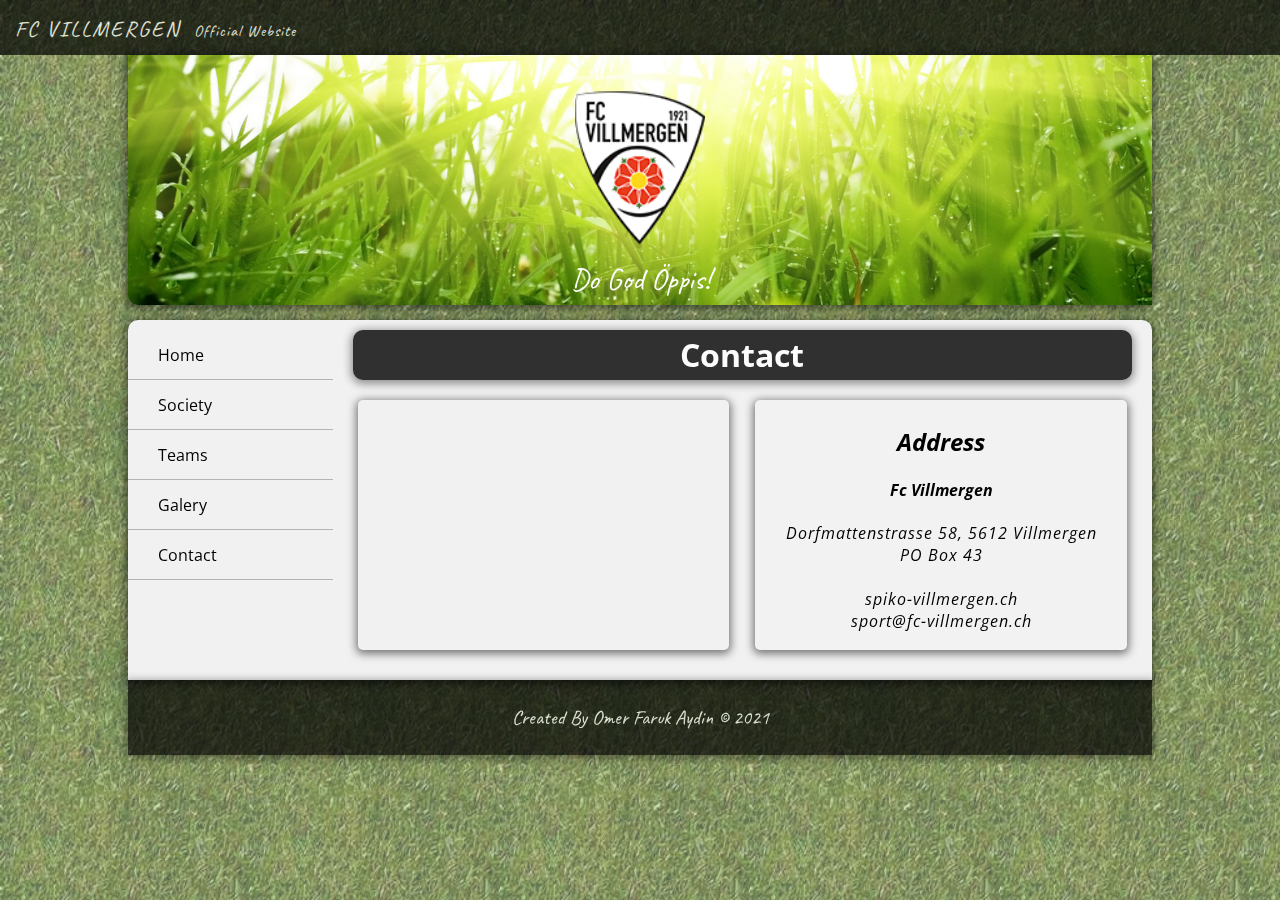
==== contact.html @ 83cd5325 ""day8"" ====
<!DOCTYPE html>
<html lang="en">
<head>
    <meta charset="UTF-8">
    <meta http-equiv="X-UA-Compatible" content="IE=edge">
    <meta name="viewport" content="width=device-width, initial-scale=1.0">
    <title>Contact</title>
    <link rel="stylesheet" href="style.css">
    <link rel="preconnect" href="https://fonts.gstatic.com">
    <link href="https://fonts.googleapis.com/css2?family=Caveat:wght@500&family=Open+Sans:wght@300;400;600&display=swap" rel="stylesheet">
    <link rel="stylesheet" href="https://use.fontawesome.com/releases/v5.0.13/css/all.css" integrity="sha384-DNOHZ68U8hZfKXOrtjWvjxusGo9WQnrNx2sqG0tfsghAvtVlRW3tvkXWZh58N9jp" crossorigin="anonymous">
</head>
<body>
  
    <img class="backgroundimg" src="Background-image.jpg" alt="">
    <div class="social">
        <a href="index.html"><p  class="font"> FC VILLMERGEN &nbsp;<span>Official Website</span></p> </a> 
        <a href="mailto:spiko@fc-villmergen.ch" target="_blank"><i class="far fa-envelope"></i></a>
        <a href="https://www.instagram.com/fcvillmergen1921/?hl=en" target="_blank"><i class="fab fa-instagram"></i></a>
        <a href="https://www.facebook.com/fcvillmergen" target="_blank"><i class="fab fa-facebook-square"></i></a>
         <a href="https://www.google.com/webhp?hl=en&sa=X&ved=0ahUKEwjaq8XQuIXwAhUPH-wKHafWCdIQPAgI" target="_blank"><i class="fab fa-google"></i></a> 
        
    </div>
    <div id="container">
    <header>

      <img id="header-image" src="banner1.jpg" alt="">
      <a href="index.html"> <img id="centered" src="logo.png" alt="#" width="130" height="auto"> </a>
      <p class="header-text">Do God Öppis!</p>

    </header>
        
    <section>
            <nav>
              <ul>
                <li><a href="index.html"><i class="fas fa-home"></i>Home</a></li>
                <li><a href="society.html"><i class="fas fa-futbol"></i>Society</a></li>
                <li><a href="Teams.html"><i class="fas fa-users"></i>Teams</a></li>
                <li><a href="galery.html"><i class="fas fa-images"></i>Galery</a></li>
                <li><a href="contact.html"><i class="far fa-address-book"></i>Contact</a></li>
              </ul>
          
            </nav>
            <main>
              <h1>Contact</h1>
            <iframe src="https://www.google.com/maps/embed?pb=!1m18!1m12!1m3!1d6718.186147322434!2d8.241044399329029!3d47.35434742016132!2m3!1f0!2f0!3f0!3m2!1i1024!2i768!4f13.1!3m3!1m2!1s0x4790112cb524c991%3A0x5517b39ad207348f!2sFC%20Villmergen!5e1!3m2!1sen!2sch!4v1618682185495!5m2!1sen!2sch" width="600" height="450" style="border:0;" allowfullscreen="" loading="lazy"></iframe>

            <section class="address">
               <address>
                 <h2>Address</h2>
                 <h4>Fc Villmergen </h4>
                 <span class="addressinfo">Dorfmattenstrasse 58, 5612 Villmergen <br>PO Box 43 <br> <br>
                 <a class="addressmail" href="mailto:spiko@fc-villmergen.ch" target="_blank">spiko-villmergen.ch</a> <br>
                 <a class="addressmail"  href="mailto:sport@fc-villmergen.ch" target="_blank">sport@fc-villmergen.ch</a> 
                 </span>
              </address>
            </section>
              
            </main>
        
    </section>
        <footer> <a href="mailto:oemer.aydin@powercoders.org" target="_blank">Created By Omer Faruk Aydin &#169;  2021</a> </footer>
           

    </div>
</body>
</html>
---- style.css ----
/*Should I add my github and linkedln links with icons to footer?*/
/*I could not a solution about line 174.I dont want to give height because I want to see original version of images. But it is very ugly without height*/

*{
    box-sizing: border-box;
}

body {
    margin: 0;
    padding: 0;
    font-family: 'Open Sans', sans-serif;
}
/* Background photo*/
.backgroundimg {
    min-height: 100%;
    min-width: 1024px;
    width: 100%;
    height: auto;
    position: fixed;
    top: 0;
    left: 0;
    z-index: -1;
    opacity: 0.7;
}
/* Top bar*/
.social{
    background-color: black;
    color: white;
    width: 100%;
    height: 55px;
    position: sticky;
    top: 0;
    z-index: 1;
    font-size: 22px;
    text-align: right;
    padding: 15px;
    font-family: 'Caveat', cursive;
    opacity: 0.7;
    
}

.font{
    float: left;
    letter-spacing: 2px;
    margin: 0;
    padding: 0;
}
span{
    font-size: 16px;
    letter-spacing: 1px;
}

.social>a{
    margin-right: 15px;
    color: white;
    
}
.social>a:hover{
    transition: opacity 300ms;
    opacity: 0.5;
    background-color: black;
}

#container{
  width:80%;
  margin: auto;
  height: auto;
  
}

header{
  width: 100%;
  height: 250px;
  box-shadow: 0 2px 8px 2px rgba(0, 0, 0, 0.5);
  border-bottom-left-radius: 10px;
  border-bottom-right-radius: 10px;
  position: relative;
  margin-bottom: 5px;

}

#header-image{
  width: 100%;
  height: 250px;
  border-bottom-left-radius: 10px;
  border-bottom-right-radius: 10p
}

.header-text{
  text-align: center;
  margin: -50px;
  font-family: 'Caveat', cursive;
  font-size: 30px;
  color: white;
}

#centered {
  position: absolute;
  top: 45%;
  left: 50%;
  transform: translate(-50%,-50%);
}

section{
  width: 100%;
  height: auto;
  background-color: #f1f1f1;
  border-top-left-radius: 10px;
  border-top-right-radius: 10px;
  box-shadow: 0 2px 8px 2px rgba(0, 0, 0, 0.5);
  margin-top: 15px;
  overflow: auto;
}

nav{
  width: 20%;
  float: left;
  margin-top: 10px;
  height: auto;

}

nav ul{
  width: auto;
  height: 100%;
  margin: 0;
  padding: 0;

}

nav li{
  list-style-type: none;

}

nav li a{
  height: 50px;
  line-height: 50px;
  text-decoration: none;
  color: black;
  border-bottom: 1px solid #b4b4b4;
  padding-left: 20px;
  display: block;

}

nav li a:hover{
  color: white;
  background-color: #adadad;

}
 i{
   margin-right: 10px;
 }

 main{
   float: left;
   height: auto;
   width: 80%;
   padding: 10px;

 }

 #content{
   width: 46%;
   height: auto;
   display: inline-block;
   margin-right: 15px;
   border-radius: 10px;
   box-shadow: 0 2px 8px 2px rgba(0, 0, 0, 0.5);
   margin-bottom: 15px;


 }
/*  ★ ★ ★I can not describe height: auto; for .infimg ★ ★ ★*/
 .infimg{
   width: 100%;
   border-top-left-radius: 10px;
   border-top-right-radius: 10px;
   transition: opacity 600ms;
   height: 240px;

 }

 h5{
   margin: 10px;
   color: dimgray;
 }

 .context{
   margin: 10px;
   color: dimgray;
 }

 .btnread:link{
   display: block;
   width: 150px;
   height: 45px;
   padding: 10px 20px;
   background-color: rgba(0, 0, 255, 0.397);
   color: white;
   text-decoration: none;
   margin: 15px;
   border-radius: 10px;
 
 }

 .btnread:hover{
   opacity: 0.8;
 }

 .infimg:hover{
   opacity: 0.5;
 }

 footer{
   width: 100%;
   height: 75px;
   background-color: black;
   font-family: 'Caveat', cursive;
   line-height: 75px;
   text-align: center;
   opacity: 0.7;
   font-size: 20px;
   box-shadow: 0 2px 8px 2px rgba(0, 0, 0, 0.5);
   
 }

 footer a{
   color: white;
   text-decoration: none;
 }

 footer a:hover{
   opacity: 0.6;
   transition: opacity 500ms;
 }

 h1{
   text-align: center;
   background-color: black;
   color: white;
   height: 50px;
   line-height: 50px;
   margin: 0 10px;
   border-radius: 10px;
   box-shadow: 0 2px 8px 2px rgba(0, 0, 0, 0.5);
   opacity: 0.8;
 }

 .teams{
   width: 47.3%;
   height: 300px;
   background-color: #f1f1f1;
   float: left;
   margin: 10px;
   border-radius: 5px;
   box-shadow: 0 2px 8px 2px rgba(0, 0, 0, 0.5);
 }

 .teamsimg{
   width: 100%;
   height: 250px;
   border-top-left-radius: 5px;
   border-top-right-radius: 5px;
   transition: opacity 600ms;

 }

 .teamnames{
   font-size: 20px;
   display: inline-block;
   margin: 0px;
   color: black;
   text-align: center;
   height: 47px;
   line-height: 45px;
   width: 100%;
   margin-top: -5px;
 }

 .teamsimg:hover{
   opacity: 0.5;
 }

 .society-text{
   float: left;
   font-size: 18px;
   width: 45%;
   height: auto;
   margin-left: 15px;
  
 }
 .society{
   float: right;
   border-radius: 5px;
   width: 45%;
   margin: 20px 15px 20px 20px;
   height: auto;
 }

 .galeryimg{
   width: 30%;
   height: 200px;
   border-radius: 5px;
   opacity: 0.6;
   transition: all 600ms;
   box-shadow: 0 2px 8px 2px rgba(0, 0, 0, 0.5);
   margin: 10px;
   object-fit: cover;
 }

 .galeryimg:hover{
   opacity: 1;
   border: 5px solid white; 
   cursor: pointer;
 }

 iframe{
   width: 46.5%;
   height: 250px;
   border-radius: 5px;
   float: left;
   margin: 20px 0 20px 15px;
   box-shadow: 0 2px 8px 2px rgba(0, 0, 0, 0.5);
 }

 .address{

   width: 46.5%;
   height: 250px;
   float: right;
   margin: 20px 15px 0 0;
   background-color: #f2f2f2;
   padding: 5px 10px 10px 10px;
   border-radius: 5px;
    text-align: center;
 }


.addressmail{
  text-decoration: none;
  color: black;
}
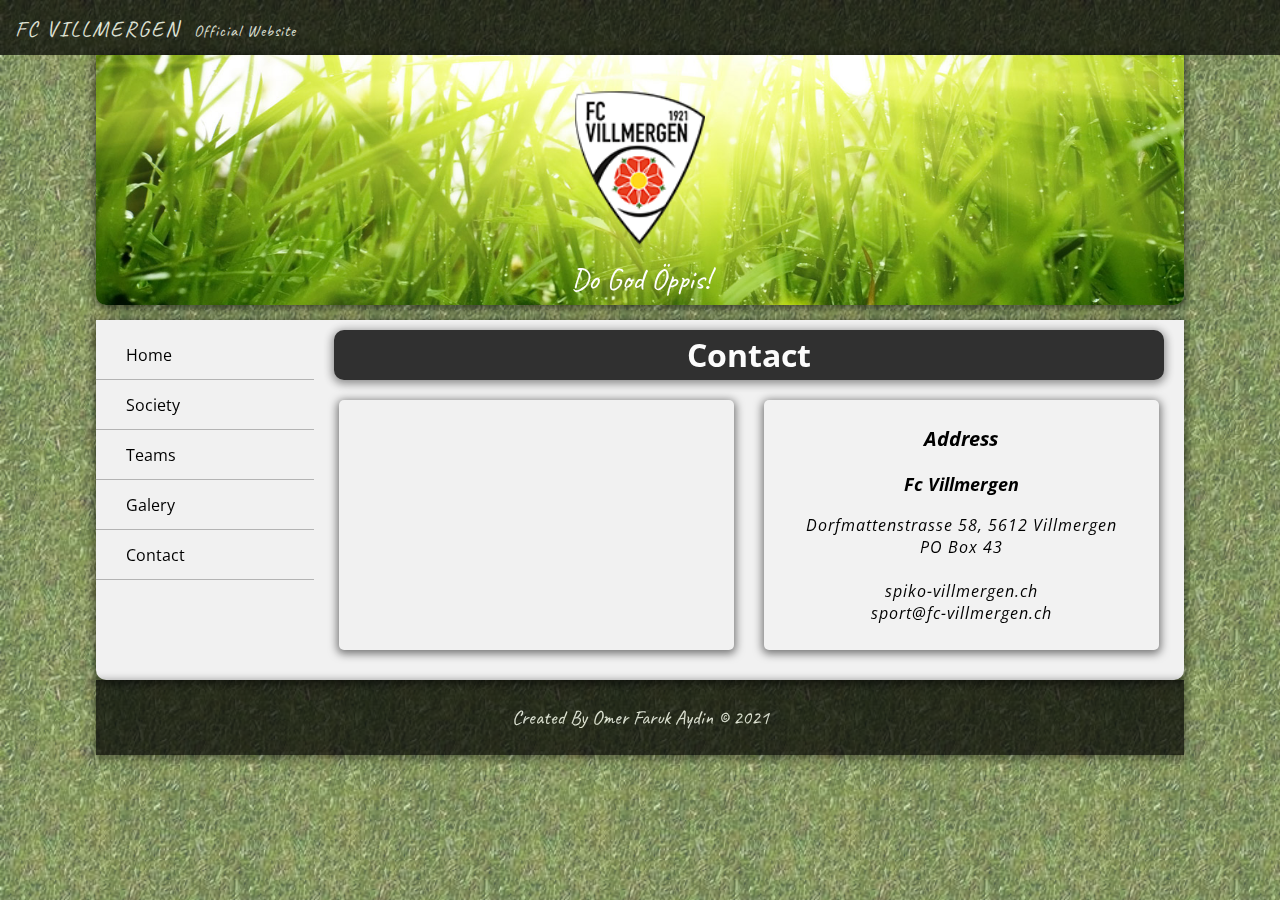
==== commit bfb093f9: "Added responsive version for 768px" ====
--- a/contact.html
+++ b/contact.html
@@ -9,6 +9,7 @@
     <link rel="preconnect" href="https://fonts.gstatic.com">
     <link href="https://fonts.googleapis.com/css2?family=Caveat:wght@500&family=Open+Sans:wght@300;400;600&display=swap" rel="stylesheet">
     <link rel="stylesheet" href="https://use.fontawesome.com/releases/v5.0.13/css/all.css" integrity="sha384-DNOHZ68U8hZfKXOrtjWvjxusGo9WQnrNx2sqG0tfsghAvtVlRW3tvkXWZh58N9jp" crossorigin="anonymous">
+    <meta name="viewport" content="width=device-width, initial-scale=1, maximum-scale=1, user-scalable=0;">
 </head>
 <body>
   
@@ -25,7 +26,7 @@
     <header>
 
       <img id="header-image" src="banner1.jpg" alt="">
-      <a href="index.html"> <img id="centered" src="logo.png" alt="#" width="130" height="auto"> </a>
+      <a href="index.html"> <img id="centered" src="logo.png" alt="#" width="130" > </a>
       <p class="header-text">Do God Öppis!</p>
 
     </header>
@@ -41,14 +42,14 @@
               </ul>
           
             </nav>
-            <main>
+            <article>
               <h1>Contact</h1>
             <iframe src="https://www.google.com/maps/embed?pb=!1m18!1m12!1m3!1d6718.186147322434!2d8.241044399329029!3d47.35434742016132!2m3!1f0!2f0!3f0!3m2!1i1024!2i768!4f13.1!3m3!1m2!1s0x4790112cb524c991%3A0x5517b39ad207348f!2sFC%20Villmergen!5e1!3m2!1sen!2sch!4v1618682185495!5m2!1sen!2sch" width="600" height="450" style="border:0;" allowfullscreen="" loading="lazy"></iframe>
 
             <section class="address">
                <address>
-                 <h2>Address</h2>
-                 <h4>Fc Villmergen </h4>
+                 <p class="addresstitle">Address</p>
+                 <p class="addresssubtitle">Fc Villmergen </p>
                  <span class="addressinfo">Dorfmattenstrasse 58, 5612 Villmergen <br>PO Box 43 <br> <br>
                  <a class="addressmail" href="mailto:spiko@fc-villmergen.ch" target="_blank">spiko-villmergen.ch</a> <br>
                  <a class="addressmail"  href="mailto:sport@fc-villmergen.ch" target="_blank">sport@fc-villmergen.ch</a> 
@@ -56,7 +57,7 @@
               </address>
             </section>
               
-            </main>
+            </article>
         
     </section>
         <footer> <a href="mailto:oemer.aydin@powercoders.org" target="_blank">Created By Omer Faruk Aydin &#169;  2021</a> </footer>
--- a/style.css
+++ b/style.css
@@ -10,10 +10,10 @@
     padding: 0;
     font-family: 'Open Sans', sans-serif;
 }
+
 /* Background photo*/
 .backgroundimg {
     min-height: 100%;
-    min-width: 1024px;
     width: 100%;
     height: auto;
     position: fixed;
@@ -27,70 +27,71 @@
     background-color: black;
     color: white;
     width: 100%;
-    height: 55px;
+    max-width: 1300px;
+    height: 3.438rem;
     position: sticky;
     top: 0;
     z-index: 1;
-    font-size: 22px;
+    font-size: 1.375rem;
     text-align: right;
-    padding: 15px;
+    padding: 0.938rem;
     font-family: 'Caveat', cursive;
-    opacity: 0.7;
-    
-}
-
+    opacity: 0.7;    
+}
+/* Club name */
 .font{
     float: left;
-    letter-spacing: 2px;
+    letter-spacing: 0.125rem;
     margin: 0;
     padding: 0;
 }
+/* Definition of the website*/
 span{
-    font-size: 16px;
-    letter-spacing: 1px;
-}
-
-.social>a{
-    margin-right: 15px;
+    font-size: 1rem;
+    letter-spacing: 0.063rem;
+}
+/* Edit the all a selectors inside of social class*/
+.social a{
+    margin-right: 0.938rem;
     color: white;
     
 }
-.social>a:hover{
+/* Edit the a selectors inside of the social class when on hover*/
+.social a:hover{
     transition: opacity 300ms;
     opacity: 0.5;
     background-color: black;
 }
-
+/* Edit div tag which has id container*/
 #container{
-  width:80%;
+  width:85%;
   margin: auto;
-  height: auto;
-  
-}
-
+  height: auto;  
+}
+/* Edit logo, slogan and background photo of them*/
 header{
   width: 100%;
-  height: 250px;
-  box-shadow: 0 2px 8px 2px rgba(0, 0, 0, 0.5);
-  border-bottom-left-radius: 10px;
-  border-bottom-right-radius: 10px;
+  height: 15.625rem;
+  box-shadow: 0 0.125rem 0.5rem 0.125rem rgba(0, 0, 0, 0.5);
+  border-bottom-left-radius: 0.625rem;
+  border-bottom-right-radius: 0.625rem;
   position: relative;
-  margin-bottom: 5px;
-
-}
-
+  margin-bottom: 0.313rem;
+
+}
+/* Edit background photo of logo*/
 #header-image{
   width: 100%;
-  height: 250px;
-  border-bottom-left-radius: 10px;
-  border-bottom-right-radius: 10p
-}
-
+  height: 15.625rem;
+  border-bottom-left-radius: 0.625rem;
+  border-bottom-right-radius: 0.625rem;
+}
+/* Edit slogan of header which under the logo*/
 .header-text{
   text-align: center;
-  margin: -50px;
+  margin: -3.125rem;
   font-family: 'Caveat', cursive;
-  font-size: 30px;
+  font-size: 1.875rem;
   color: white;
 }
 
@@ -105,17 +106,17 @@
   width: 100%;
   height: auto;
   background-color: #f1f1f1;
-  border-top-left-radius: 10px;
-  border-top-right-radius: 10px;
-  box-shadow: 0 2px 8px 2px rgba(0, 0, 0, 0.5);
-  margin-top: 15px;
+  border-bottom-left-radius: 0.625rem;
+  border-bottom-right-radius: 0.625rem;
+  box-shadow: 0 0.125rem 0.5rem 0.125rem rgba(0, 0, 0, 0.5);
+  margin-top: 0.938rem;
   overflow: auto;
 }
 
 nav{
   width: 20%;
   float: left;
-  margin-top: 10px;
+  margin-top: 0.625rem;
   height: auto;
 
 }
@@ -134,12 +135,12 @@
 }
 
 nav li a{
-  height: 50px;
-  line-height: 50px;
+  height: 3.125rem;
+  line-height: 3.125rem;
   text-decoration: none;
   color: black;
-  border-bottom: 1px solid #b4b4b4;
-  padding-left: 20px;
+  border-bottom: 0.063rem solid #b4b4b4;
+  padding-left: 1.25rem;
   display: block;
 
 }
@@ -150,59 +151,58 @@
 
 }
  i{
-   margin-right: 10px;
- }
-
- main{
+   margin-right: 0.625rem;
+ }
+
+ article{
    float: left;
    height: auto;
    width: 80%;
-   padding: 10px;
-
- }
-
- #content{
+   padding: 0.625rem; 
+   
+ }
+
+ .content{
    width: 46%;
    height: auto;
    display: inline-block;
-   margin-right: 15px;
+   margin-right: 0.938rem;
    border-radius: 10px;
-   box-shadow: 0 2px 8px 2px rgba(0, 0, 0, 0.5);
-   margin-bottom: 15px;
+   box-shadow: 0 0.125rem 0.5rem 0.125rem rgba(0, 0, 0, 0.5);
+   margin-bottom: 0.938rem;
 
 
  }
 /*  ★ ★ ★I can not describe height: auto; for .infimg ★ ★ ★*/
  .infimg{
    width: 100%;
-   border-top-left-radius: 10px;
-   border-top-right-radius: 10px;
+   border-bottom-left-radius: 0.625rem;
+   border-bottom-right-radius: 0.625rem;
    transition: opacity 600ms;
-   height: 240px;
+   height: 15rem;
 
  }
 
  h5{
-   margin: 10px;
+   margin: 0.625rem;
    color: dimgray;
  }
 
  .context{
-   margin: 10px;
+   margin:  0.625rem;
    color: dimgray;
  }
 
  .btnread:link{
    display: block;
-   width: 150px;
-   height: 45px;
-   padding: 10px 20px;
+   width: 9.375rem;
+   height:2.813rem;
+   padding: 0.625rem 1.25rem;
    background-color: rgba(0, 0, 255, 0.397);
    color: white;
    text-decoration: none;
-   margin: 15px;
-   border-radius: 10px;
- 
+   margin: 0.938rem;
+   border-radius: 0.625rem;
  }
 
  .btnread:hover{
@@ -215,14 +215,14 @@
 
  footer{
    width: 100%;
-   height: 75px;
+   height: 4.688rem;
    background-color: black;
    font-family: 'Caveat', cursive;
-   line-height: 75px;
+   line-height: 4.688rem;
    text-align: center;
    opacity: 0.7;
-   font-size: 20px;
-   box-shadow: 0 2px 8px 2px rgba(0, 0, 0, 0.5);
+   font-size: 1.25rem;
+   box-shadow: 0 0.125rem 0.5rem 0.125rem rgba(0, 0, 0, 0.5);
    
  }
 
@@ -240,43 +240,43 @@
    text-align: center;
    background-color: black;
    color: white;
-   height: 50px;
-   line-height: 50px;
-   margin: 0 10px;
-   border-radius: 10px;
-   box-shadow: 0 2px 8px 2px rgba(0, 0, 0, 0.5);
+   height: 3.125rem;
+   line-height: 3.125rem;
+   margin: 0 0.625rem;
+   border-radius: 0.625rem;
+   box-shadow: 0 0.125rem 0.5rem 0.125rem rgba(0, 0, 0, 0.5);
    opacity: 0.8;
  }
 
  .teams{
    width: 47.3%;
-   height: 300px;
+   height: 18.75rem;
    background-color: #f1f1f1;
    float: left;
-   margin: 10px;
-   border-radius: 5px;
-   box-shadow: 0 2px 8px 2px rgba(0, 0, 0, 0.5);
+   margin: 0.625rem;
+   border-radius: 0.313rem;
+   box-shadow: 0 0.125rem 0.5rem 0.125rem rgba(0, 0, 0, 0.5);
  }
 
  .teamsimg{
    width: 100%;
-   height: 250px;
-   border-top-left-radius: 5px;
-   border-top-right-radius: 5px;
+   height: 15.625rem;
+   border-top-left-radius: 0.313rem;
+   border-top-right-radius: 0.313rem;
    transition: opacity 600ms;
 
  }
 
  .teamnames{
-   font-size: 20px;
+   font-size: 1.25rem;
    display: inline-block;
-   margin: 0px;
+   margin: 0;
    color: black;
    text-align: center;
-   height: 47px;
-   line-height: 45px;
-   width: 100%;
-   margin-top: -5px;
+   height: 2.938rem;
+   line-height: 2.813rem;
+   width: 100%;
+   margin-top: -0.313rem;
  }
 
  .teamsimg:hover{
@@ -284,61 +284,166 @@
  }
 
  .society-text{
+   float: right;
+   font-size: 1.125rem;
+   width: 45%;
+   height: auto;
+   margin-right: 0.938rem;
+  
+ }
+ .society{
    float: left;
-   font-size: 18px;
+   border-radius: 0.313rem;
    width: 45%;
-   height: auto;
-   margin-left: 15px;
-  
- }
- .society{
-   float: right;
-   border-radius: 5px;
-   width: 45%;
-   margin: 20px 15px 20px 20px;
+   margin: 1.25rem  0.938rem 1.25rem 1.25rem;
    height: auto;
  }
 
  .galeryimg{
    width: 30%;
-   height: 200px;
-   border-radius: 5px;
+   height: 12.5rem;
+   border-radius: 0.313rem;
    opacity: 0.6;
    transition: all 600ms;
-   box-shadow: 0 2px 8px 2px rgba(0, 0, 0, 0.5);
-   margin: 10px;
+   box-shadow: 0 0.125rem 0.5rem 0.125rem rgba(0, 0, 0, 0.5);
+   margin: 0.625rem;
    object-fit: cover;
  }
 
  .galeryimg:hover{
    opacity: 1;
-   border: 5px solid white; 
+   border: 0.313rem solid white; 
    cursor: pointer;
  }
 
  iframe{
    width: 46.5%;
-   height: 250px;
-   border-radius: 5px;
+   height: 15.625rem;
+   border-radius: 0.313rem;
    float: left;
-   margin: 20px 0 20px 15px;
-   box-shadow: 0 2px 8px 2px rgba(0, 0, 0, 0.5);
- }
+   margin: 1.25rem 0 1.25rem 0.938rem;
+   box-shadow: 0 0.125rem 0.5rem 0.125rem rgba(0, 0, 0, 0.5);
+ }
+ 
 
  .address{
 
    width: 46.5%;
-   height: 250px;
+   height: 15.625rem;
    float: right;
-   margin: 20px 15px 0 0;
+   margin: 1.25rem 0.938rem 0 0;
    background-color: #f2f2f2;
-   padding: 5px 10px 10px 10px;
-   border-radius: 5px;
-    text-align: center;
- }
-
+   padding: 0.313rem 0.625rem 0.625rem 0.625rem;
+   border-radius: 0.313rem;
+   text-align: center;
+
+ }
+
+ .addresstitle{
+   font-weight: bold;
+   font-size: 20px;
+ }
+
+ .addresssubtitle{
+   font-weight: bold;
+   font-size: 18px;
+ }
 
 .addressmail{
   text-decoration: none;
   color: black;
-}+}
+
+@media screen and (max-width: 768px) {
+ 
+
+ .address{
+   width: 100%;
+   margin: 10px auto;
+ }
+ iframe{
+   width: 100%;
+   margin: 10px auto;
+ }
+ nav{
+   width: 100%;
+   margin-bottom: 10px;
+ }
+ article{
+   margin-left: 30px;
+ }
+ .social{
+   display: inline-flex;
+   height: auto;
+ }
+  .social a{
+    margin: auto 5px;
+  }
+ .galeryimg{
+   margin:15px auto;
+   display: block;
+   min-width: 100%;
+   height: auto;
+   opacity: 1;
+ }
+
+ article{
+   min-width: 100%;
+   margin: auto;
+ }
+ 
+ article h1{
+   min-width: 100%;
+   margin: 15px auto;
+ }
+.teams{
+   margin:15px auto;
+   display: block;
+   min-width: 100%;
+   height: auto;
+}
+.teams img{
+  object-fit: contain;
+  height: auto;
+}
+.society{
+  min-width: 100%;
+  height: auto;
+  margin: auto;
+}
+.society-text{
+  min-width: 100%;
+  height: auto;
+  margin: 3px 3px 15px 3px;
+}
+
+#container{
+  width: 90%;
+  margin: auto;
+  
+}
+
+.content{
+  margin:15px auto;
+   display: block;
+   min-width: 100%;
+   height: auto;
+   object-fit: contain;
+}
+.content a{
+ margin: 2px auto;
+ height: auto;
+ 
+}
+.btnread:link{
+  width: 40%;
+  margin: auto;
+  text-align: center;
+  font-size: 15px;
+}
+}
+
+
+
+
+ 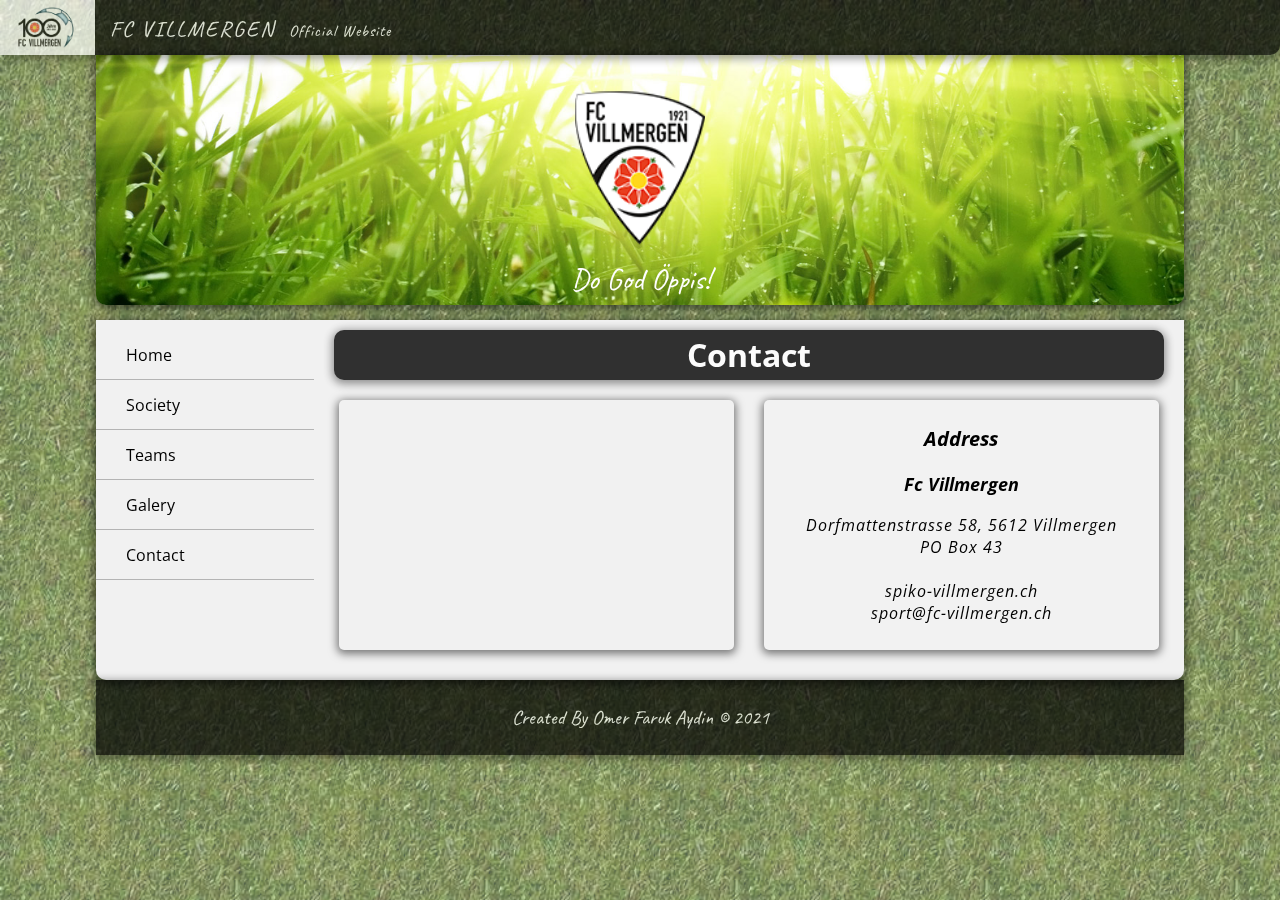
==== commit 3850bbdc: "mobile phone and tablet more responsive" ====
--- a/contact.html
+++ b/contact.html
@@ -12,58 +12,50 @@
     <meta name="viewport" content="width=device-width, initial-scale=1, maximum-scale=1, user-scalable=0;">
 </head>
 <body>
-  
-    <img class="backgroundimg" src="Background-image.jpg" alt="">
-    <div class="social">
-        <a href="index.html"><p  class="font"> FC VILLMERGEN &nbsp;<span>Official Website</span></p> </a> 
-        <a href="mailto:spiko@fc-villmergen.ch" target="_blank"><i class="far fa-envelope"></i></a>
-        <a href="https://www.instagram.com/fcvillmergen1921/?hl=en" target="_blank"><i class="fab fa-instagram"></i></a>
-        <a href="https://www.facebook.com/fcvillmergen" target="_blank"><i class="fab fa-facebook-square"></i></a>
-         <a href="https://www.google.com/webhp?hl=en&sa=X&ved=0ahUKEwjaq8XQuIXwAhUPH-wKHafWCdIQPAgI" target="_blank"><i class="fab fa-google"></i></a> 
-        
-    </div>
-    <div id="container">
-    <header>
-
-      <img id="header-image" src="banner1.jpg" alt="">
-      <a href="index.html"> <img id="centered" src="logo.png" alt="#" width="130" > </a>
-      <p class="header-text">Do God Öppis!</p>
-
-    </header>
-        
+  <img class="backgroundimg" src="Background-image.jpg" alt="">
+  <header class="social">
+     <img id="firstlogo" src="logo100.png" alt="">
+     <a href="index.html"><p  class="font"> FC VILLMERGEN &nbsp;<span>Official Website</span></p> </a> 
+     <a href="mailto:spiko@fc-villmergen.ch" target="_blank"><i class="far fa-envelope"></i></a>
+     <a href="https://www.instagram.com/fcvillmergen1921/?hl=en" target="_blank"><i  class="fab fa-instagram"></i></a>
+     <a href="https://www.facebook.com/fcvillmergen" target="_blank"><i class="fab fa-facebook-square"></i></a>
+     <a href="https://www.google.com/webhp?hl=en&sa=X&ved=0ahUKEwjaq8XQuIXwAhUPH-wKHafWCdIQPAgI" target="_blank"><i class="fab fa-google"></i></a> 
+  </header>
+  <main id="container">
+     <header>
+       <img id="header-image" src="banner1.jpg" alt="">
+       <a href="index.html"> <img id="centered" src="logo.png" alt="#" width="130" > </a>
+       <p class="header-text">Do God Öppis!</p>
+     </header>
     <section>
-            <nav>
-              <ul>
-                <li><a href="index.html"><i class="fas fa-home"></i>Home</a></li>
-                <li><a href="society.html"><i class="fas fa-futbol"></i>Society</a></li>
-                <li><a href="Teams.html"><i class="fas fa-users"></i>Teams</a></li>
-                <li><a href="galery.html"><i class="fas fa-images"></i>Galery</a></li>
-                <li><a href="contact.html"><i class="far fa-address-book"></i>Contact</a></li>
-              </ul>
-          
-            </nav>
-            <article>
-              <h1>Contact</h1>
-            <iframe src="https://www.google.com/maps/embed?pb=!1m18!1m12!1m3!1d6718.186147322434!2d8.241044399329029!3d47.35434742016132!2m3!1f0!2f0!3f0!3m2!1i1024!2i768!4f13.1!3m3!1m2!1s0x4790112cb524c991%3A0x5517b39ad207348f!2sFC%20Villmergen!5e1!3m2!1sen!2sch!4v1618682185495!5m2!1sen!2sch" width="600" height="450" style="border:0;" allowfullscreen="" loading="lazy"></iframe>
-
-            <section class="address">
-               <address>
-                 <p class="addresstitle">Address</p>
-                 <p class="addresssubtitle">Fc Villmergen </p>
-                 <span class="addressinfo">Dorfmattenstrasse 58, 5612 Villmergen <br>PO Box 43 <br> <br>
-                 <a class="addressmail" href="mailto:spiko@fc-villmergen.ch" target="_blank">spiko-villmergen.ch</a> <br>
-                 <a class="addressmail"  href="mailto:sport@fc-villmergen.ch" target="_blank">sport@fc-villmergen.ch</a> 
-                 </span>
-              </address>
-            </section>
-              
-            </article>
-        
-    </section>
-        <footer> <a href="mailto:oemer.aydin@powercoders.org" target="_blank">Created By Omer Faruk Aydin &#169;  2021</a> </footer>
-           
-
-    </div>
+      <nav>
+        <ul>
+          <li><a href="index.html"><i class="fas fa-home"></i>Home</a></li>
+          <li><a href="society.html"><i class="fas fa-futbol"></i>Society</a></li>
+          <li><a href="Teams.html"><i class="fas fa-users"></i>Teams</a></li>
+          <li><a href="galery.html"><i class="fas fa-images"></i>Galery</a></li>
+          <li><a href="contact.html"><i class="far fa-address-book"></i>Contact</a></li>
+        </ul>
+      </nav>
+    <article>
+      <h1>Contact</h1>
+      <iframe src="https://www.google.com/maps/embed?pb=!1m18!1m12!1m3!1d6718.186147322434!2d8.241044399329029!3d47.35434742016132!2m3!1f0!2f0!3f0!3m2!1i1024!2i768!4f13.1!3m3!1m2!1s0x4790112cb524c991%3A0x5517b39ad207348f!2sFC%20Villmergen!5e1!3m2!1sen!2sch!4v1618682185495!5m2!1sen!2sch" width="600" height="450" style="border:0;" allowfullscreen="" loading="lazy"></iframe>
+      <section class="address">
+       <address>
+          <p class="addresstitle">Address</p>
+          <p class="addresssubtitle">Fc Villmergen </p>
+          <span class="addressinfo">Dorfmattenstrasse 58, 5612 Villmergen <br>PO Box 43 <br>  <br>
+          <a class="addressmail" href="mailto:spiko@fc-villmergen.ch" target="_blank">spiko-villmergen.ch</a> <br>
+          <a class="addressmail"  href="mailto:sport@fc-villmergen.ch" target="_blank">sport@fc-villmergen.ch</a>
+          </span>
+        </address>
+      </section>
+    </article>
+  </section>
+  <footer>
+    <a href="mailto:oemer.aydin@powercoders.org" target="_blank">Created By Omer Faruk Aydin &#169;  2021</a>
+  </footer>
+ </main>
 </body>
 </html>
 
--- a/style.css
+++ b/style.css
@@ -2,65 +2,74 @@
 /*I could not a solution about line 174.I dont want to give height because I want to see original version of images. But it is very ugly without height*/
 
 *{
-    box-sizing: border-box;
-}
-
+  box-sizing: border-box;
+}
 body {
-    margin: 0;
-    padding: 0;
-    font-family: 'Open Sans', sans-serif;
-}
-
+  margin: 0;
+  padding: 0;
+  font-family: 'Open Sans', sans-serif;
+}
 /* Background photo*/
 .backgroundimg {
-    min-height: 100%;
-    width: 100%;
-    height: auto;
-    position: fixed;
-    top: 0;
-    left: 0;
-    z-index: -1;
-    opacity: 0.7;
+  min-height: 100%;
+  width: 100%;
+  height: auto;
+  position: fixed;
+  top: 0;
+  left: 0;
+  z-index: -1;
+  opacity: 0.7;
 }
 /* Top bar*/
 .social{
-    background-color: black;
-    color: white;
-    width: 100%;
-    max-width: 1300px;
-    height: 3.438rem;
-    position: sticky;
-    top: 0;
-    z-index: 1;
-    font-size: 1.375rem;
-    text-align: right;
-    padding: 0.938rem;
-    font-family: 'Caveat', cursive;
-    opacity: 0.7;    
+  background-color: black;
+  color: white;
+  width: 100%;
+  max-width: 1700px;
+  height: 3.438rem;
+  position: sticky;
+  top: 0;
+  z-index: 1;
+  font-size: 1.375rem;
+  text-align: right;
+  padding: 0.938rem;
+  font-family: 'Caveat', cursive;
+  opacity: 0.7;  
+ margin-bottom: 0;
 }
 /* Club name */
 .font{
-    float: left;
-    letter-spacing: 0.125rem;
-    margin: 0;
-    padding: 0;
+ float: left;
+ letter-spacing: 0.125rem;
+ margin: 0;
+ padding: 0;
+}
+#firstlogo{
+ float: left;
+ margin: -15px 15px 0 -18px;
+ width: auto;
+ height: 3.438rem;
+}
+.font:hover{
+  transition: opacity 300ms;
+  opacity: 0.5;
+  background-color: black;
 }
 /* Definition of the website*/
 span{
-    font-size: 1rem;
-    letter-spacing: 0.063rem;
+  font-size: 1rem;
+  letter-spacing: 0.063rem;
 }
 /* Edit the all a selectors inside of social class*/
 .social a{
-    margin-right: 0.938rem;
-    color: white;
-    
+  margin-right: 0.938rem;
+  color: white;   
 }
 /* Edit the a selectors inside of the social class when on hover*/
 .social a:hover{
-    transition: opacity 300ms;
-    opacity: 0.5;
-    background-color: black;
+  transition: opacity 300ms;
+  opacity: 0.5;
+  background-color: black;
 }
 /* Edit div tag which has id container*/
 #container{
@@ -77,7 +86,6 @@
   border-bottom-right-radius: 0.625rem;
   position: relative;
   margin-bottom: 0.313rem;
-
 }
 /* Edit background photo of logo*/
 #header-image{
@@ -94,14 +102,12 @@
   font-size: 1.875rem;
   color: white;
 }
-
 #centered {
   position: absolute;
   top: 45%;
   left: 50%;
   transform: translate(-50%,-50%);
 }
-
 section{
   width: 100%;
   height: auto;
@@ -112,28 +118,21 @@
   margin-top: 0.938rem;
   overflow: auto;
 }
-
 nav{
   width: 20%;
   float: left;
   margin-top: 0.625rem;
   height: auto;
-
-}
-
+}
 nav ul{
   width: auto;
   height: 100%;
   margin: 0;
   padding: 0;
-
-}
-
+}
 nav li{
   list-style-type: none;
-
-}
-
+}
 nav li a{
   height: 3.125rem;
   line-height: 3.125rem;
@@ -142,26 +141,20 @@
   border-bottom: 0.063rem solid #b4b4b4;
   padding-left: 1.25rem;
   display: block;
-
-}
-
+}
 nav li a:hover{
   color: white;
   background-color: #adadad;
-
 }
  i{
    margin-right: 0.625rem;
  }
-
  article{
    float: left;
    height: auto;
    width: 80%;
    padding: 0.625rem; 
-   
- }
-
+ }
  .content{
    width: 46%;
    height: auto;
@@ -170,8 +163,6 @@
    border-radius: 10px;
    box-shadow: 0 0.125rem 0.5rem 0.125rem rgba(0, 0, 0, 0.5);
    margin-bottom: 0.938rem;
-
-
  }
 /*  ★ ★ ★I can not describe height: auto; for .infimg ★ ★ ★*/
  .infimg{
@@ -180,19 +171,15 @@
    border-bottom-right-radius: 0.625rem;
    transition: opacity 600ms;
    height: 15rem;
-
- }
-
+ }
  h5{
    margin: 0.625rem;
    color: dimgray;
  }
-
  .context{
    margin:  0.625rem;
    color: dimgray;
  }
-
  .btnread:link{
    display: block;
    width: 9.375rem;
@@ -204,15 +191,12 @@
    margin: 0.938rem;
    border-radius: 0.625rem;
  }
-
  .btnread:hover{
    opacity: 0.8;
  }
-
  .infimg:hover{
    opacity: 0.5;
  }
-
  footer{
    width: 100%;
    height: 4.688rem;
@@ -223,19 +207,15 @@
    opacity: 0.7;
    font-size: 1.25rem;
    box-shadow: 0 0.125rem 0.5rem 0.125rem rgba(0, 0, 0, 0.5);
-   
- }
-
+ }
  footer a{
    color: white;
    text-decoration: none;
  }
-
  footer a:hover{
    opacity: 0.6;
    transition: opacity 500ms;
  }
-
  h1{
    text-align: center;
    background-color: black;
@@ -247,9 +227,8 @@
    box-shadow: 0 0.125rem 0.5rem 0.125rem rgba(0, 0, 0, 0.5);
    opacity: 0.8;
  }
-
  .teams{
-   width: 47.3%;
+   width: 46.5%;
    height: 18.75rem;
    background-color: #f1f1f1;
    float: left;
@@ -257,16 +236,13 @@
    border-radius: 0.313rem;
    box-shadow: 0 0.125rem 0.5rem 0.125rem rgba(0, 0, 0, 0.5);
  }
-
  .teamsimg{
-   width: 100%;
+   width: 100%; 
    height: 15.625rem;
    border-top-left-radius: 0.313rem;
    border-top-right-radius: 0.313rem;
    transition: opacity 600ms;
-
- }
-
+ }
  .teamnames{
    font-size: 1.25rem;
    display: inline-block;
@@ -278,18 +254,15 @@
    width: 100%;
    margin-top: -0.313rem;
  }
-
  .teamsimg:hover{
    opacity: 0.5;
  }
-
  .society-text{
    float: right;
    font-size: 1.125rem;
    width: 45%;
    height: auto;
    margin-right: 0.938rem;
-  
  }
  .society{
    float: left;
@@ -298,9 +271,8 @@
    margin: 1.25rem  0.938rem 1.25rem 1.25rem;
    height: auto;
  }
-
  .galeryimg{
-   width: 30%;
+   width: 29.4%;
    height: 12.5rem;
    border-radius: 0.313rem;
    opacity: 0.6;
@@ -309,13 +281,11 @@
    margin: 0.625rem;
    object-fit: cover;
  }
-
  .galeryimg:hover{
    opacity: 1;
    border: 0.313rem solid white; 
    cursor: pointer;
  }
-
  iframe{
    width: 46.5%;
    height: 15.625rem;
@@ -324,10 +294,7 @@
    margin: 1.25rem 0 1.25rem 0.938rem;
    box-shadow: 0 0.125rem 0.5rem 0.125rem rgba(0, 0, 0, 0.5);
  }
- 
-
  .address{
-
    width: 46.5%;
    height: 15.625rem;
    float: right;
@@ -336,75 +303,66 @@
    padding: 0.313rem 0.625rem 0.625rem 0.625rem;
    border-radius: 0.313rem;
    text-align: center;
-
- }
-
+ }
  .addresstitle{
    font-weight: bold;
    font-size: 20px;
  }
-
  .addresssubtitle{
    font-weight: bold;
    font-size: 18px;
  }
-
 .addressmail{
   text-decoration: none;
   color: black;
 }
-
-@media screen and (max-width: 768px) {
- 
-
+@media screen and (max-width: 500px) {
  .address{
-   width: 100%;
-   margin: 10px auto;
+  width: 100%;
+  margin: 10px auto;
  }
  iframe{
-   width: 100%;
-   margin: 10px auto;
+  width: 100%;
+  margin: 10px auto;
  }
  nav{
-   width: 100%;
-   margin-bottom: 10px;
+  width: 100%;
+  margin-bottom: 10px;
  }
  article{
-   margin-left: 30px;
- }
- .social{
-   display: inline-flex;
-   height: auto;
+  margin-left: 30px;
+ }
+ .social {
+  display:inline-block;
+  height: auto;
  }
   .social a{
-    margin: auto 5px;
+  margin: auto 5px; 
   }
  .galeryimg{
-   margin:15px auto;
-   display: block;
-   min-width: 100%;
-   height: auto;
-   opacity: 1;
- }
-
+  margin:15px auto;
+  display: block;
+  min-width: 90%;
+  height: auto;
+  opacity: 1;
+  object-fit: cover;
+ }
  article{
-   min-width: 100%;
-   margin: auto;
- }
- 
+  min-width: 100%;
+  margin: auto;
+ }
  article h1{
-   min-width: 100%;
-   margin: 15px auto;
+  margin: 15px auto;
  }
 .teams{
-   margin:15px auto;
-   display: block;
-   min-width: 100%;
-   height: auto;
+  margin:15px auto;
+  display: block;
+  min-width: 100%;
+  height: auto;  
 }
 .teams img{
   object-fit: contain;
-  height: auto;
+  height: auto;   
 }
 .society{
   min-width: 100%;
@@ -412,17 +370,14 @@
   margin: auto;
 }
 .society-text{
-  min-width: 100%;
+  min-width: 95%;
   height: auto;
   margin: 3px 3px 15px 3px;
 }
-
 #container{
   width: 90%;
-  margin: auto;
-  
-}
-
+  margin: auto;  
+}
 .content{
   margin:15px auto;
    display: block;
@@ -435,15 +390,75 @@
  height: auto;
  
 }
+#firstlogo{
+  display: none;
+}
 .btnread:link{
   width: 40%;
   margin: auto;
   text-align: center;
-  font-size: 15px;
-}
-}
-
-
-
-
- +  font-size: 13px;
+  padding: 8px;
+}
+}
+@media screen and (min-width: 500px) and (max-width: 900px) {
+.social {
+  display:inline-block;
+  height: auto;
+ }
+nav{
+  width: 100%;
+  margin-bottom: 10px;
+  text-align: center;
+ }
+ article {
+  min-width: 100%;
+  margin:15px auto;
+}
+  article h1{
+  margin: 30px;
+ }
+.galeryimg{
+  min-width: 45%;
+  height: 12.5rem;
+  margin: 0.57rem;
+  object-fit: cover;
+  opacity: 1;   
+ }
+ .teams{ 
+  width: 44%;
+  height: auto;
+  object-fit: cover;
+}
+.content{
+  margin: 0.570rem;
+  width: 45%;
+  height: auto;
+  object-fit: cover;
+}
+.content a{
+ margin: 2px auto;
+ height: auto;
+}
+#firstlogo{
+  display: none;
+}
+.society{
+  min-width: 90%;
+  height: auto;
+  margin: 25px;
+}
+.society-text{
+  width: 90%;
+  margin: 15px;
+  height: auto;
+}
+ .address{
+  width: 45%;
+  margin: 10px;
+ }
+ iframe{
+  width: 45%;
+  margin: 10px;
+ }
+}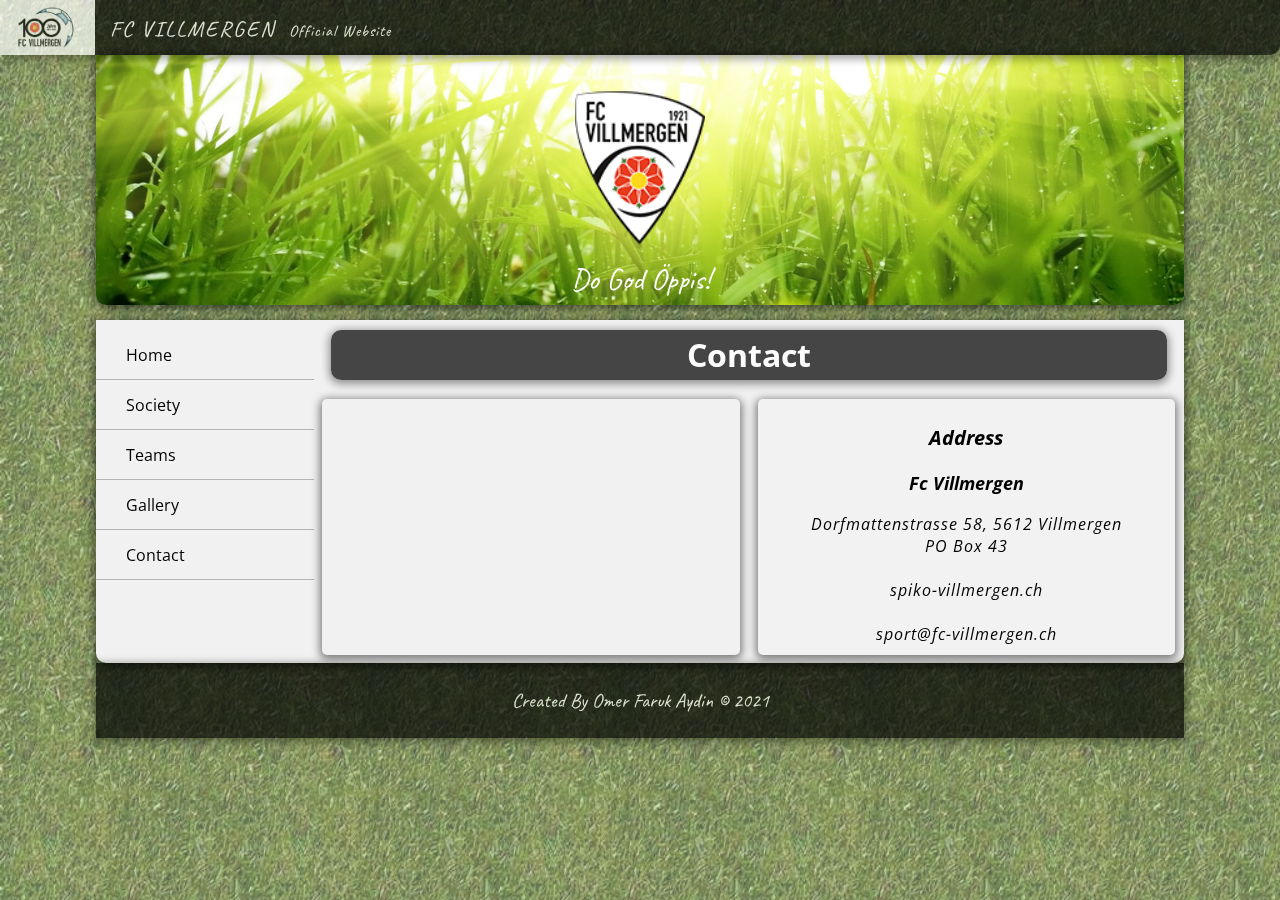
==== commit 960b733a: "Added last responsive flex features" ====
--- a/contact.html
+++ b/contact.html
@@ -1,20 +1,23 @@
 <!DOCTYPE html>
 <html lang="en">
+
 <head>
-    <meta charset="UTF-8">
-    <meta http-equiv="X-UA-Compatible" content="IE=edge">
-    <meta name="viewport" content="width=device-width, initial-scale=1.0">
-    <title>Contact</title>
-    <link rel="stylesheet" href="style.css">
-    <link rel="preconnect" href="https://fonts.gstatic.com">
-    <link href="https://fonts.googleapis.com/css2?family=Caveat:wght@500&family=Open+Sans:wght@300;400;600&display=swap" rel="stylesheet">
-    <link rel="stylesheet" href="https://use.fontawesome.com/releases/v5.0.13/css/all.css" integrity="sha384-DNOHZ68U8hZfKXOrtjWvjxusGo9WQnrNx2sqG0tfsghAvtVlRW3tvkXWZh58N9jp" crossorigin="anonymous">
-    <meta name="viewport" content="width=device-width, initial-scale=1, maximum-scale=1, user-scalable=0;">
+	<meta charset="UTF-8">
+	<meta http-equiv="X-UA-Compatible" content="IE=edge">
+	<meta name="viewport" content="width=device-width, initial-scale=1.0">
+	<title>Contact</title>
+	<link rel="stylesheet" href="style.css">
+	<link rel="preconnect" href="https://fonts.gstatic.com">
+	<link href="https://fonts.googleapis.com/css2?family=Caveat:wght@500&family=Open+Sans:wght@300;400;600&display=swap" rel="stylesheet">
+	<link rel="stylesheet" href="https://use.fontawesome.com/releases/v5.0.13/css/all.css" integrity="sha384-DNOHZ68U8hZfKXOrtjWvjxusGo9WQnrNx2sqG0tfsghAvtVlRW3tvkXWZh58N9jp"
+	 crossorigin="anonymous">
+	<meta name="viewport" content="width=device-width, initial-scale=1, maximum-scale=1, user-scalable=0;">
 </head>
+
 <body>
-  <img class="backgroundimg" src="Background-image.jpg" alt="">
+	<img class="backgroundimg" src="/images/Background-image.jpg" alt="">
   <header class="social">
-     <img id="firstlogo" src="logo100.png" alt="">
+     <img id="firstlogo" src="/images/logo100.png" alt="">
      <a href="index.html"><p  class="font"> FC VILLMERGEN &nbsp;<span>Official Website</span></p> </a> 
      <a href="mailto:spiko@fc-villmergen.ch" target="_blank"><i class="far fa-envelope"></i></a>
      <a href="https://www.instagram.com/fcvillmergen1921/?hl=en" target="_blank"><i  class="fab fa-instagram"></i></a>
@@ -23,8 +26,8 @@
   </header>
   <main id="container">
      <header>
-       <img id="header-image" src="banner1.jpg" alt="">
-       <a href="index.html"> <img id="centered" src="logo.png" alt="#" width="130" > </a>
+       <img id="header-image" src="/images/banner1.jpg" alt="">
+       <a href="index.html"> <img id="centered" src="/images/logo.png" alt="#" width="130" > </a>
        <p class="header-text">Do God Öppis!</p>
      </header>
     <section>
@@ -33,7 +36,7 @@
           <li><a href="index.html"><i class="fas fa-home"></i>Home</a></li>
           <li><a href="society.html"><i class="fas fa-futbol"></i>Society</a></li>
           <li><a href="Teams.html"><i class="fas fa-users"></i>Teams</a></li>
-          <li><a href="galery.html"><i class="fas fa-images"></i>Galery</a></li>
+          <li><a href="gallery.html"><i class="fas fa-images"></i>Gallery</a></li>
           <li><a href="contact.html"><i class="far fa-address-book"></i>Contact</a></li>
         </ul>
       </nav>
@@ -57,5 +60,4 @@
   </footer>
  </main>
 </body>
-</html>
-
+</html>--- a/style.css
+++ b/style.css
@@ -35,20 +35,20 @@
   padding: 0.938rem;
   font-family: 'Caveat', cursive;
   opacity: 0.7;  
- margin-bottom: 0;
+  margin-bottom: 0;
 }
 /* Club name */
 .font{
- float: left;
- letter-spacing: 0.125rem;
- margin: 0;
- padding: 0;
+  float: left;
+  letter-spacing: 0.125rem;
+  margin: 0;
+  padding: 0;
 }
 #firstlogo{
- float: left;
- margin: -15px 15px 0 -18px;
- width: auto;
- height: 3.438rem;
+  float: left;
+  margin: -15px 15px 0 -18px;
+  width: auto;
+  height: 3.438rem;
 }
 .font:hover{
   transition: opacity 300ms;
@@ -147,255 +147,253 @@
   background-color: #adadad;
 }
  i{
-   margin-right: 0.625rem;
+  margin-right: 0.625rem;
  }
  article{
-   float: left;
-   height: auto;
-   width: 80%;
-   padding: 0.625rem; 
+  display: flex;
+  flex-wrap: wrap;
+ }
+ article h1{
+  width: 96%;
+  margin: 10px auto;
  }
  .content{
-   width: 46%;
-   height: auto;
-   display: inline-block;
-   margin-right: 0.938rem;
-   border-radius: 10px;
-   box-shadow: 0 0.125rem 0.5rem 0.125rem rgba(0, 0, 0, 0.5);
-   margin-bottom: 0.938rem;
+  flex: 44%;
+  margin:1%;
+  padding: 10px;
+  border-radius: 10px;
+  box-shadow: 0 0.125rem 0.5rem 0.125rem rgba(0, 0, 0, 0.5);
  }
 /*  ★ ★ ★I can not describe height: auto; for .infimg ★ ★ ★*/
  .infimg{
-   width: 100%;
-   border-bottom-left-radius: 0.625rem;
-   border-bottom-right-radius: 0.625rem;
-   transition: opacity 600ms;
-   height: 15rem;
+  width: 100%;
+  border-bottom-left-radius: 0.625rem;
+  border-bottom-right-radius: 0.625rem;
+  transition: opacity 600ms;
+  height: 15rem;
  }
  h5{
-   margin: 0.625rem;
-   color: dimgray;
+  margin: 0.625rem;
+  color: dimgray;
  }
  .context{
-   margin:  0.625rem;
-   color: dimgray;
+  margin:  0.625rem;
+  color: dimgray;
  }
  .btnread:link{
-   display: block;
-   width: 9.375rem;
-   height:2.813rem;
-   padding: 0.625rem 1.25rem;
-   background-color: rgba(0, 0, 255, 0.397);
-   color: white;
-   text-decoration: none;
-   margin: 0.938rem;
-   border-radius: 0.625rem;
+  display: block;
+  width: 9.375rem;
+  height:2.813rem;
+  padding: 0.625rem 1.25rem;
+  background-color: rgba(0, 0, 255, 0.397);
+  color: white;
+  text-decoration: none;
+  margin: auto auto 5px auto;
+  border-radius: 0.625rem;   
  }
  .btnread:hover{
-   opacity: 0.8;
+  opacity: 0.8;
  }
  .infimg:hover{
-   opacity: 0.5;
+  opacity: 0.5;
  }
  footer{
-   width: 100%;
-   height: 4.688rem;
-   background-color: black;
-   font-family: 'Caveat', cursive;
-   line-height: 4.688rem;
-   text-align: center;
-   opacity: 0.7;
-   font-size: 1.25rem;
-   box-shadow: 0 0.125rem 0.5rem 0.125rem rgba(0, 0, 0, 0.5);
+  width: 100%;
+  height: 4.688rem;
+  background-color: black;
+  font-family: 'Caveat', cursive;
+  line-height: 4.688rem;
+  text-align: center;
+  opacity: 0.7;
+  font-size: 1.25rem;
+  box-shadow: 0 0.125rem 0.5rem 0.125rem rgba(0, 0, 0, 0.5);
  }
  footer a{
-   color: white;
-   text-decoration: none;
+  color: white;
+  text-decoration: none;
  }
  footer a:hover{
-   opacity: 0.6;
-   transition: opacity 500ms;
+  opacity: 0.6;
+  transition: opacity 500ms;
  }
  h1{
-   text-align: center;
-   background-color: black;
-   color: white;
-   height: 3.125rem;
-   line-height: 3.125rem;
-   margin: 0 0.625rem;
-   border-radius: 0.625rem;
-   box-shadow: 0 0.125rem 0.5rem 0.125rem rgba(0, 0, 0, 0.5);
-   opacity: 0.8;
+  text-align: center;
+  background-color: rgba(0, 0, 0, 0.89);
+  color: white;
+  height: 3.125rem;
+  line-height: 3.125rem;
+  margin: 0 0.625rem;
+  border-radius: 0.625rem;
+  box-shadow: 0 0.125rem 0.5rem 0.125rem rgba(0, 0, 0, 0.5);
+  opacity: 0.8;
  }
  .teams{
-   width: 46.5%;
-   height: 18.75rem;
-   background-color: #f1f1f1;
-   float: left;
-   margin: 0.625rem;
-   border-radius: 0.313rem;
-   box-shadow: 0 0.125rem 0.5rem 0.125rem rgba(0, 0, 0, 0.5);
+  flex: 40%;
+  margin:2%;
+  background-color: #f1f1f1;
+  border-radius: 0.313rem;
+  box-shadow: 0 0.125rem 0.5rem 0.125rem rgba(0, 0, 0, 0.5);
  }
  .teamsimg{
-   width: 100%; 
-   height: 15.625rem;
-   border-top-left-radius: 0.313rem;
-   border-top-right-radius: 0.313rem;
-   transition: opacity 600ms;
+  width: 100%; 
+  height: 15.625rem;
+  border-top-left-radius: 0.313rem;
+  border-top-right-radius: 0.313rem;
+  transition: opacity 600ms;
  }
  .teamnames{
-   font-size: 1.25rem;
-   display: inline-block;
-   margin: 0;
-   color: black;
-   text-align: center;
-   height: 2.938rem;
-   line-height: 2.813rem;
-   width: 100%;
-   margin-top: -0.313rem;
+  font-size: 1.25rem;
+  display: inline-block;
+  margin: 0;
+  color: black;
+  text-align: center;
+  height: 2.938rem;
+  line-height: 2.813rem;
+  width: 100%;
+  margin-top: -0.313rem;
  }
  .teamsimg:hover{
-   opacity: 0.5;
+  opacity: 0.5;
  }
  .society-text{
-   float: right;
-   font-size: 1.125rem;
-   width: 45%;
-   height: auto;
-   margin-right: 0.938rem;
+  flex: 90%;
+  margin:3% 4%;
  }
  .society{
-   float: left;
-   border-radius: 0.313rem;
-   width: 45%;
-   margin: 1.25rem  0.938rem 1.25rem 1.25rem;
-   height: auto;
- }
+  float: left;
+  border-radius: 0.313rem;
+  margin: auto;
+  width: 92%;
+  height: auto;
+ }
+ article a{
+  display: flex;
+  flex-wrap: wrap;
+ }
+
  .galeryimg{
-   width: 29.4%;
-   height: 12.5rem;
-   border-radius: 0.313rem;
-   opacity: 0.6;
-   transition: all 600ms;
-   box-shadow: 0 0.125rem 0.5rem 0.125rem rgba(0, 0, 0, 0.5);
-   margin: 0.625rem;
-   object-fit: cover;
+  flex: 30%;
+  height: 12.5rem;
+  border-radius: 0.313rem;
+  opacity: 0.6;
+  transition: all 600ms;
+  box-shadow: 0 0.125rem 0.5rem 0.125rem rgba(0, 0, 0, 0.5);
+  margin: 0.625rem;
+  object-fit: cover;
  }
  .galeryimg:hover{
-   opacity: 1;
-   border: 0.313rem solid white; 
-   cursor: pointer;
+  opacity: 1;
+  border: 0.313rem solid white; 
+  cursor: pointer;
  }
  iframe{
-   width: 46.5%;
-   height: 15.625rem;
-   border-radius: 0.313rem;
-   float: left;
-   margin: 1.25rem 0 1.25rem 0.938rem;
-   box-shadow: 0 0.125rem 0.5rem 0.125rem rgba(0, 0, 0, 0.5);
+  flex: 44%;
+  margin: 1%;
+  height: auto;
+  border-radius: 0.313rem;
+  box-shadow: 0 0.125rem 0.5rem 0.125rem rgba(0, 0, 0, 0.5);
  }
  .address{
-   width: 46.5%;
-   height: 15.625rem;
-   float: right;
-   margin: 1.25rem 0.938rem 0 0;
-   background-color: #f2f2f2;
-   padding: 0.313rem 0.625rem 0.625rem 0.625rem;
-   border-radius: 0.313rem;
-   text-align: center;
+  flex: 44%;
+  margin: 1%;
+  height: auto;
+  background-color: #f2f2f2;
+  padding: 0.313rem 0.625rem 0.625rem 0.625rem;
+  border-radius: 0.313rem;
+  text-align: center;
  }
  .addresstitle{
-   font-weight: bold;
-   font-size: 20px;
+  font-weight: bold;
+  font-size: 20px;
  }
  .addresssubtitle{
-   font-weight: bold;
-   font-size: 18px;
+  font-weight: bold;
+  font-size: 18px;
  }
 .addressmail{
   text-decoration: none;
+  display: block;
+  text-align: center;
   color: black;
 }
 @media screen and (max-width: 500px) {
  .address{
-  width: 100%;
-  margin: 10px auto;
+  width: 95%;
+  margin:2% auto;
  }
  iframe{
-  width: 100%;
-  margin: 10px auto;
+  width: 95%;
+  margin:2% auto;
  }
  nav{
   width: 100%;
   margin-bottom: 10px;
+  text-align: center;
  }
  article{
-  margin-left: 30px;
+  flex-direction: column;
+  margin: 1%;
+  min-width: 95%;
+ }
+ article a{
+  flex-direction: column;
+  margin: 1%;
+  min-width: 95%;
  }
  .social {
   display:inline-block;
   height: auto;
  }
-  .social a{
+ .social a{
   margin: auto 5px; 
   }
  .galeryimg{
-  margin:15px auto;
-  display: block;
-  min-width: 90%;
-  height: auto;
+  width: 95%;
+  margin: 1%;
+  height: 12.5rem;
   opacity: 1;
   object-fit: cover;
- }
- article{
-  min-width: 100%;
-  margin: auto;
- }
+ } 
  article h1{
-  margin: 15px auto;
+  margin: 0 auto;
  }
 .teams{
-  margin:15px auto;
-  display: block;
-  min-width: 100%;
-  height: auto;  
+  min-width: 90%;
+  flex: 90%;
+  margin:2% 1%;
 }
 .teams img{
   object-fit: contain;
   height: auto;   
 }
 .society{
-  min-width: 100%;
-  height: auto;
-  margin: auto;
+  min-width: 90%;
+  flex: 95%;
+  margin:2% auto;
 }
 .society-text{
-  min-width: 95%;
-  height: auto;
-  margin: 3px 3px 15px 3px;
+  margin: 2%;
+  flex: 90%;
+  min-width: 90%;
 }
 #container{
   width: 90%;
   margin: auto;  
 }
 .content{
-  margin:15px auto;
-   display: block;
-   min-width: 100%;
-   height: auto;
-   object-fit: contain;
+  margin: 1%;
+  object-fit: contain;
 }
 .content a{
- margin: 2px auto;
- height: auto;
- 
+  margin: 2px auto;
+  height: auto;
 }
 #firstlogo{
   display: none;
 }
 .btnread:link{
   width: 40%;
-  margin: auto;
+  margin: auto auto 5px auto;
   text-align: center;
   font-size: 13px;
   padding: 8px;
@@ -413,52 +411,60 @@
  }
  article {
   min-width: 100%;
-  margin:15px auto;
+  margin: auto;
+  padding: auto;
 }
   article h1{
-  margin: 30px;
+  margin: 0 auto;
  }
 .galeryimg{
-  min-width: 45%;
+  flex: 95%;
+  margin: 0.625rem;
   height: 12.5rem;
-  margin: 0.57rem;
+  opacity: 1;
   object-fit: cover;
-  opacity: 1;   
  }
  .teams{ 
-  width: 44%;
-  height: auto;
+  flex: 44%;
+  margin:2% 1%;
   object-fit: cover;
 }
 .content{
-  margin: 0.570rem;
-  width: 45%;
-  height: auto;
+  flex: 44%;
+  margin: 1%;
   object-fit: cover;
 }
 .content a{
- margin: 2px auto;
- height: auto;
+  margin: 2px auto;
+  height: auto;
+  padding: auto;
+  align-items: center;
 }
 #firstlogo{
   display: none;
 }
 .society{
   min-width: 90%;
-  height: auto;
-  margin: 25px;
+  flex: 90%;
+  margin:2%;
 }
 .society-text{
+  flex: 90%;
+  margin:2%;
+}
+ .address{
+  width: 44%;
+  margin: 2%;
+ }
+ iframe{
+  width: 44%;
+  margin: 2%;
+ }
+ .btnread:link{
   width: 90%;
-  margin: 15px;
-  height: auto;
-}
- .address{
-  width: 45%;
-  margin: 10px;
- }
- iframe{
-  width: 45%;
-  margin: 10px;
- }
+  margin: auto auto 5px auto;
+  text-align: center;
+  font-size: 13px;
+  padding: 8px;  
+}
 }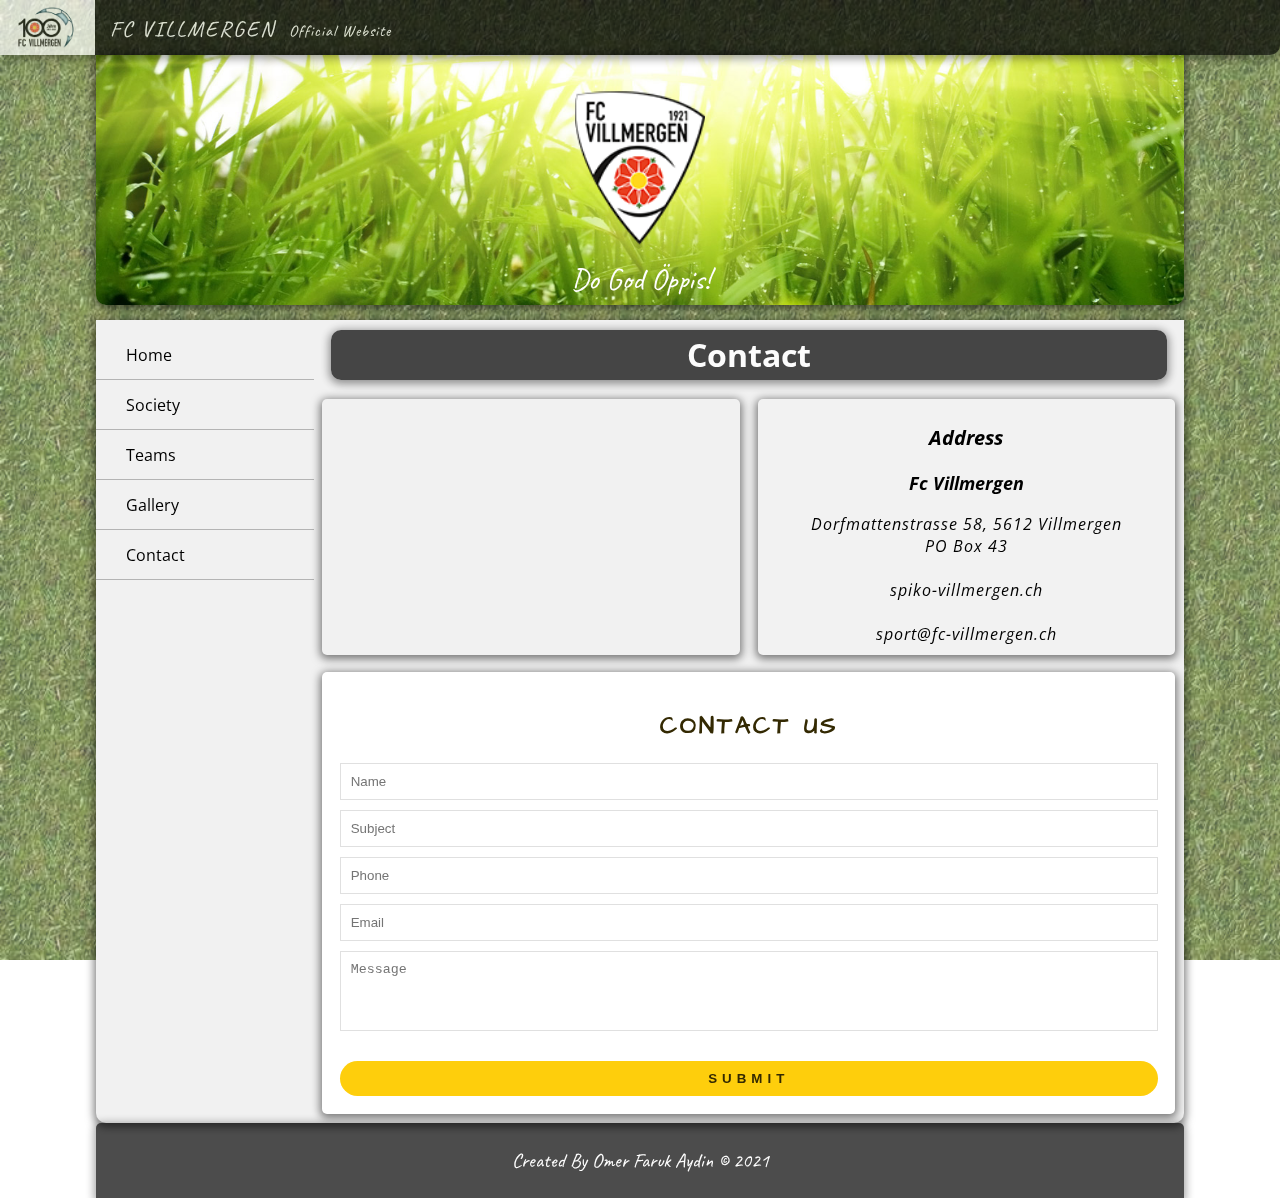
==== commit 4f54d5bc: "Contact Form added" ====
--- a/contact.html
+++ b/contact.html
@@ -12,6 +12,8 @@
 	<link rel="stylesheet" href="https://use.fontawesome.com/releases/v5.0.13/css/all.css" integrity="sha384-DNOHZ68U8hZfKXOrtjWvjxusGo9WQnrNx2sqG0tfsghAvtVlRW3tvkXWZh58N9jp"
 	 crossorigin="anonymous">
 	<meta name="viewport" content="width=device-width, initial-scale=1, maximum-scale=1, user-scalable=0;">
+	<link rel="preconnect" href="https://fonts.gstatic.com">
+	<link href="https://fonts.googleapis.com/css2?family=Architects+Daughter&display=swap" rel="stylesheet">
 </head>
 
 <body>
@@ -53,11 +55,38 @@
           </span>
         </address>
       </section>
+     
+        <section class="wrapper">
+  <h2>Contact us</h2>
+  <p id="error_message"></p>
+  <form id="myform" onsubmit="return validate();">
+    <aside class="input_field">
+        <input type="text" placeholder="Name" id="name">
+    </aside>
+    <aside class="input_field">
+        <input type="text" placeholder="Subject" id="subject">
+    </aside>
+    <aside class="input_field">
+        <input type="text" placeholder="Phone" id="phone">
+    </aside>
+    <aside class="input_field">
+        <input type="text" placeholder="Email" id="email">
+    </aside>
+    <aside class="input_field">
+        <textarea placeholder="Message" id="message"></textarea>
+    </aside>
+    <aside class="btn">
+        <input type="submit">
+    </aside>
+  </form>
+</section>
+      
     </article>
   </section>
   <footer>
     <a href="mailto:oemer.aydin@powercoders.org" target="_blank">Created By Omer Faruk Aydin &#169;  2021</a>
   </footer>
  </main>
+<script src="script.js"></script>
 </body>
 </html>--- a/style.css
+++ b/style.css
@@ -1,6 +1,3 @@
-/*Should I add my github and linkedln links with icons to footer?*/
-/*I could not a solution about line 174.I dont want to give height because I want to see original version of images. But it is very ugly without height*/
-
 *{
   box-sizing: border-box;
 }
@@ -9,7 +6,6 @@
   padding: 0;
   font-family: 'Open Sans', sans-serif;
 }
-/* Background photo*/
 .backgroundimg {
   min-height: 100%;
   width: 100%;
@@ -20,7 +16,6 @@
   z-index: -1;
   opacity: 0.7;
 }
-/* Top bar*/
 .social{
   background-color: black;
   color: white;
@@ -37,7 +32,6 @@
   opacity: 0.7;  
   margin-bottom: 0;
 }
-/* Club name */
 .font{
   float: left;
   letter-spacing: 0.125rem;
@@ -55,29 +49,24 @@
   opacity: 0.5;
   background-color: black;
 }
-/* Definition of the website*/
 span{
   font-size: 1rem;
   letter-spacing: 0.063rem;
 }
-/* Edit the all a selectors inside of social class*/
 .social a{
   margin-right: 0.938rem;
   color: white;   
 }
-/* Edit the a selectors inside of the social class when on hover*/
 .social a:hover{
   transition: opacity 300ms;
   opacity: 0.5;
   background-color: black;
 }
-/* Edit div tag which has id container*/
 #container{
   width:85%;
   margin: auto;
   height: auto;  
 }
-/* Edit logo, slogan and background photo of them*/
 header{
   width: 100%;
   height: 15.625rem;
@@ -87,14 +76,12 @@
   position: relative;
   margin-bottom: 0.313rem;
 }
-/* Edit background photo of logo*/
 #header-image{
   width: 100%;
   height: 15.625rem;
   border-bottom-left-radius: 0.625rem;
   border-bottom-right-radius: 0.625rem;
 }
-/* Edit slogan of header which under the logo*/
 .header-text{
   text-align: center;
   margin: -3.125rem;
@@ -164,7 +151,6 @@
   border-radius: 10px;
   box-shadow: 0 0.125rem 0.5rem 0.125rem rgba(0, 0, 0, 0.5);
  }
-/*  ★ ★ ★I can not describe height: auto; for .infimg ★ ★ ★*/
  .infimg{
   width: 100%;
   border-bottom-left-radius: 0.625rem;
@@ -207,6 +193,8 @@
   opacity: 0.7;
   font-size: 1.25rem;
   box-shadow: 0 0.125rem 0.5rem 0.125rem rgba(0, 0, 0, 0.5);
+  border-top-left-radius: 5px;
+  border-top-right-radius: 5px;
  }
  footer a{
   color: white;
@@ -266,13 +254,9 @@
   width: 92%;
   height: auto;
  }
- article a{
-  display: flex;
-  flex-wrap: wrap;
- }
 
  .galeryimg{
-  flex: 30%;
+  display: flex;
   height: 12.5rem;
   border-radius: 0.313rem;
   opacity: 0.6;
@@ -315,6 +299,61 @@
   display: block;
   text-align: center;
   color: black;
+}
+.wrapper{
+  padding: 2%;
+  margin: 1%;
+  width: 98%;
+  background: #fff;
+  border-radius: 5px;
+}
+.wrapper h2{
+  text-align: center;
+  margin-bottom: 20px;
+  text-transform: uppercase;
+  letter-spacing: 3px;
+  color: #332902;
+  font-family: 'Architects Daughter', cursive;
+}
+.wrapper .input_field{
+  margin-bottom: 10px;
+}
+.wrapper .input_field input[type="text"],
+.wrapper textarea{
+  border: 1px solid #e0e0e0;
+  width: 100%;
+  padding: 10px;
+}
+.wrapper textarea{
+  resize: none;
+  height: 80px;
+}
+.wrapper .btn input[type="submit"]{
+  border: 0px;
+  margin-top: 15px;
+  padding: 10px;
+  text-align: center;
+  width: 100%;
+  background-color: #fece0c;
+  color: #332902;
+  text-transform: uppercase;
+  letter-spacing: 5px;
+  font-weight: bold;
+  border-radius: 25px;
+  cursor: pointer;  
+}
+.wrapper .btn input[type="submit"]:hover{
+  background-color: #fece0c7a;
+  transition: 300ms;
+}
+#error_message{
+  margin-bottom: 20px;
+  background-color: #fece0c;
+  padding: 0px;
+  text-align: center;
+  font-size: 14px;
+  transition: all 0.8s ease;
+  border-radius: 25px;
 }
 @media screen and (max-width: 500px) {
  .address{
